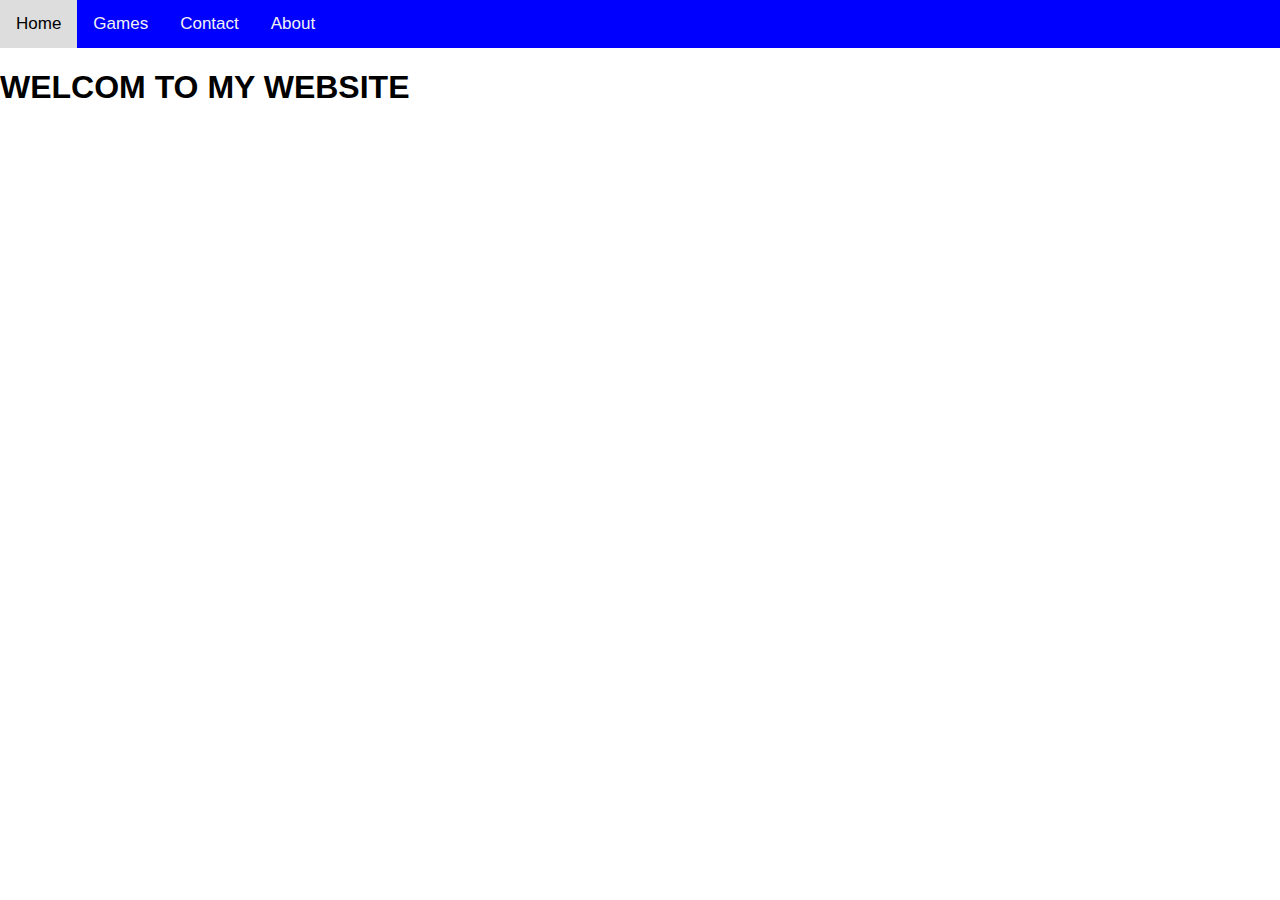
==== index.html @ d5664f13 "nothing changed" ====
<!DOCTYPE html>
<html>
    <head>
        <meta name="viewport" content="width=device-width, initial-scale=1">
<style>
body {
  margin: 0;
  font-family: Arial;
}

.topnav {
  overflow: hidden;
  background-color: blue;
}

.topnav a {
  float: left;
  color: #f2f2f2;
  text-align: center;
  padding: 14px 16px;
  text-decoration: none;
  font-size: 17px;
}

.topnav a:hover {
  background-color: #ddd;
  color: black;
}

.topnav a.active {
  background-color: #4CAF50;
  color: white;
}
</style>
</head>
<body>

<div class="topnav">
  <a href="index.html">Home</a>
  <a href="Games.html">Games</a>
  <a href="#contact">Contact</a>
  <a href="About.html">About</a>
</div>
  
</div>
<body>
</body>
<h1>WELCOM TO MY WEBSITE</h1>
        


    </body>
    </html>
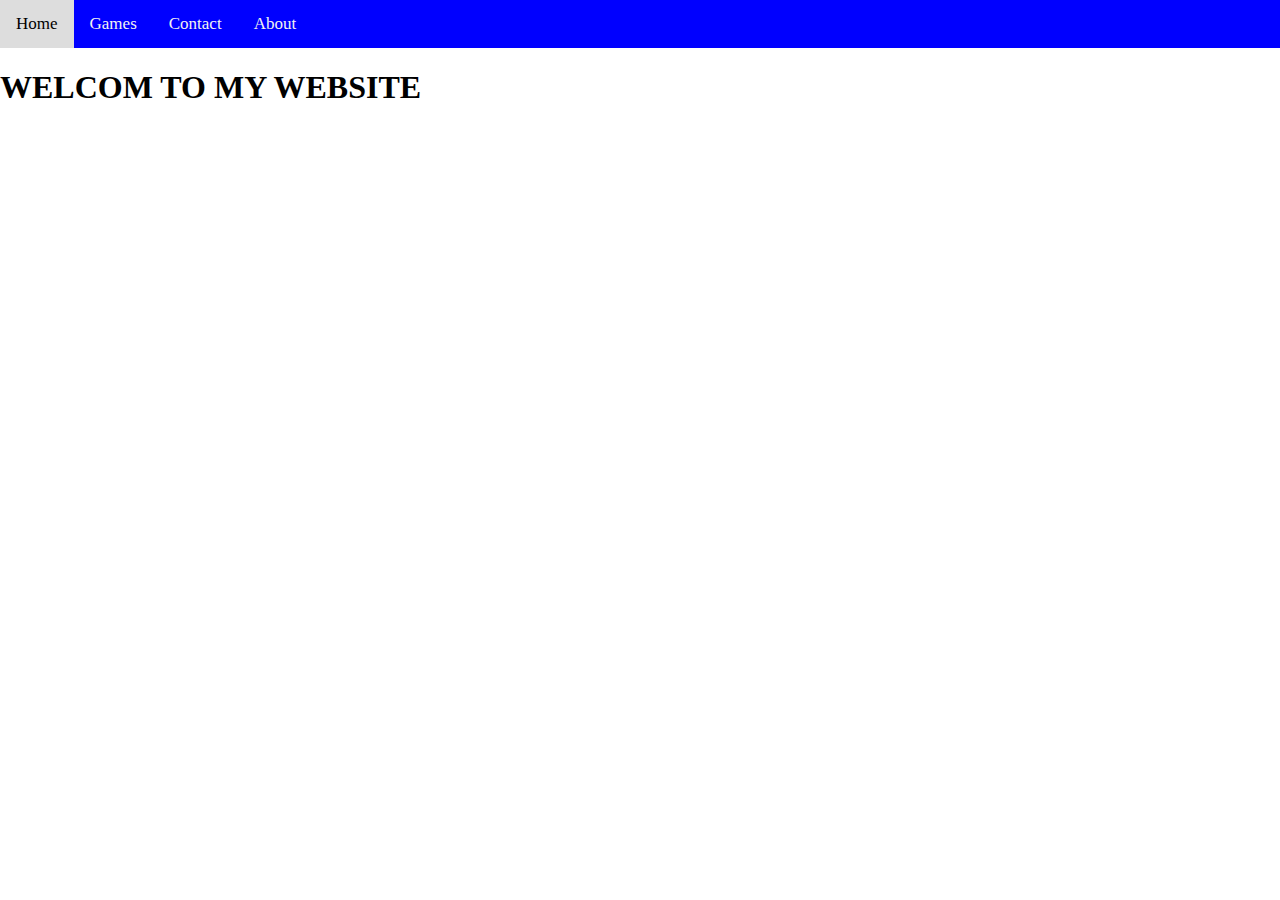
==== commit 3c0b6c58: "I changed the font of my nave bar" ====
--- a/index.html
+++ b/index.html
@@ -5,7 +5,7 @@
 <style>
 body {
   margin: 0;
-  font-family: Arial;
+  font-family: Georgia, 'Times New Roman', Times, serif
 }
 
 .topnav {
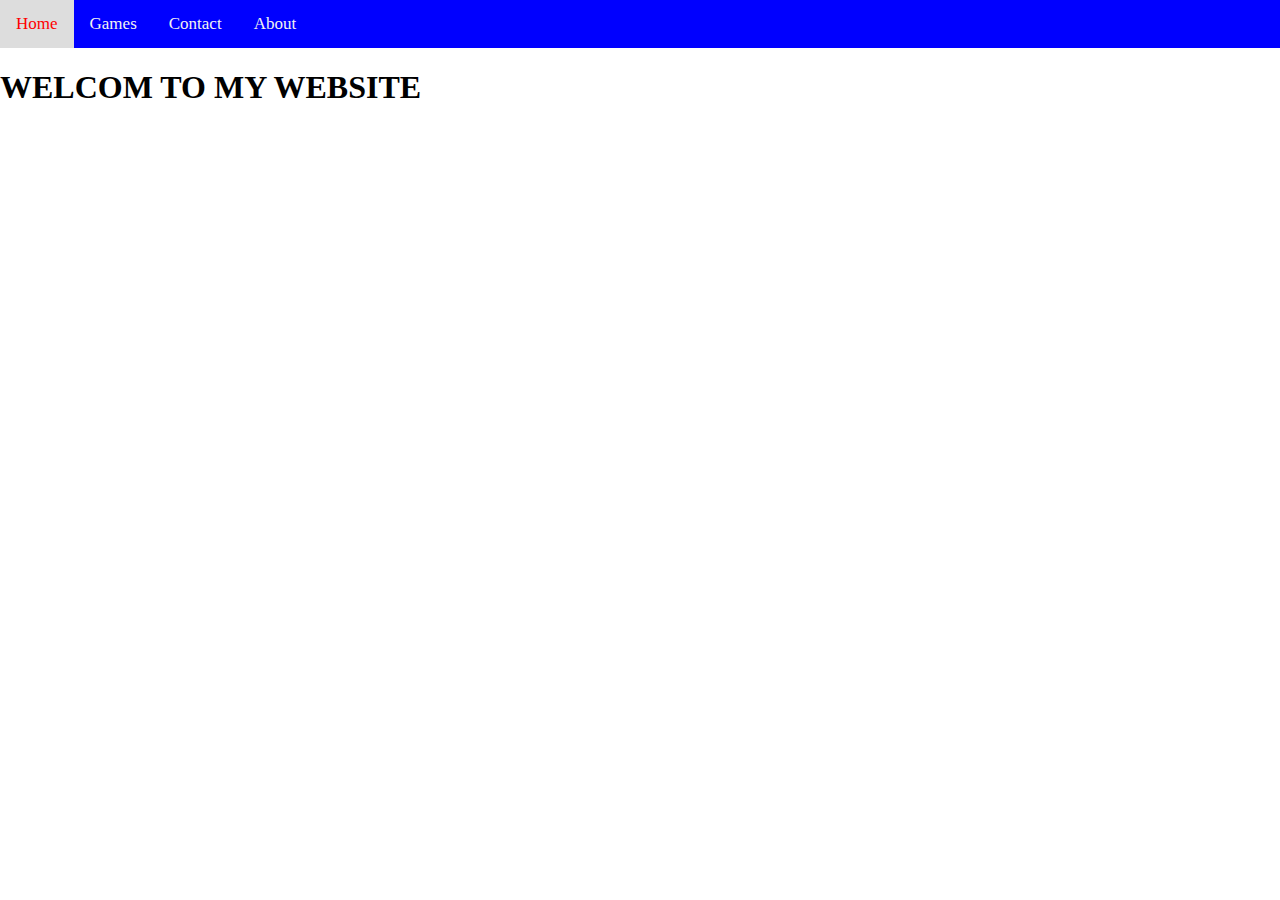
==== commit df8c5363: "added snake game from github" ====
--- a/index.html
+++ b/index.html
@@ -2,7 +2,9 @@
 <html>
     <head>
         <meta name="viewport" content="width=device-width, initial-scale=1">
+
 <style>
+
 body {
   margin: 0;
   font-family: Georgia, 'Times New Roman', Times, serif
@@ -24,7 +26,7 @@
 
 .topnav a:hover {
   background-color: #ddd;
-  color: black;
+  color: red;
 }
 
 .topnav a.active {
@@ -46,6 +48,7 @@
 <body>
 </body>
 <h1>WELCOM TO MY WEBSITE</h1>
+
         
 
 
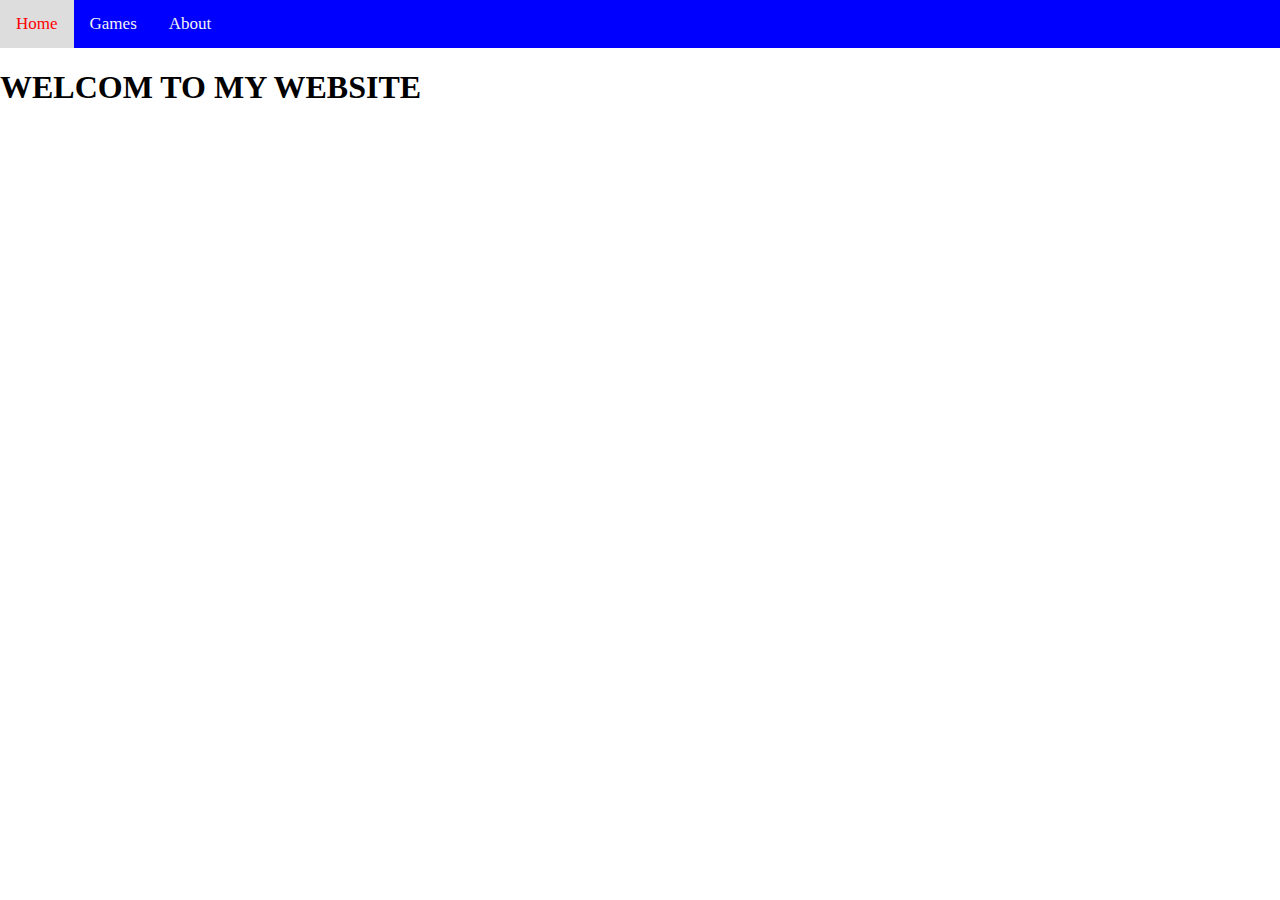
==== commit db18c30d: "I added underlines and changed the font and i deleted the contacts part" ====
--- a/index.html
+++ b/index.html
@@ -20,7 +20,7 @@
   color: #f2f2f2;
   text-align: center;
   padding: 14px 16px;
-  text-decoration: none;
+  text-decoration: firebrick;
   font-size: 17px;
 }
 
@@ -40,7 +40,6 @@
 <div class="topnav">
   <a href="index.html">Home</a>
   <a href="Games.html">Games</a>
-  <a href="#contact">Contact</a>
   <a href="About.html">About</a>
 </div>
   
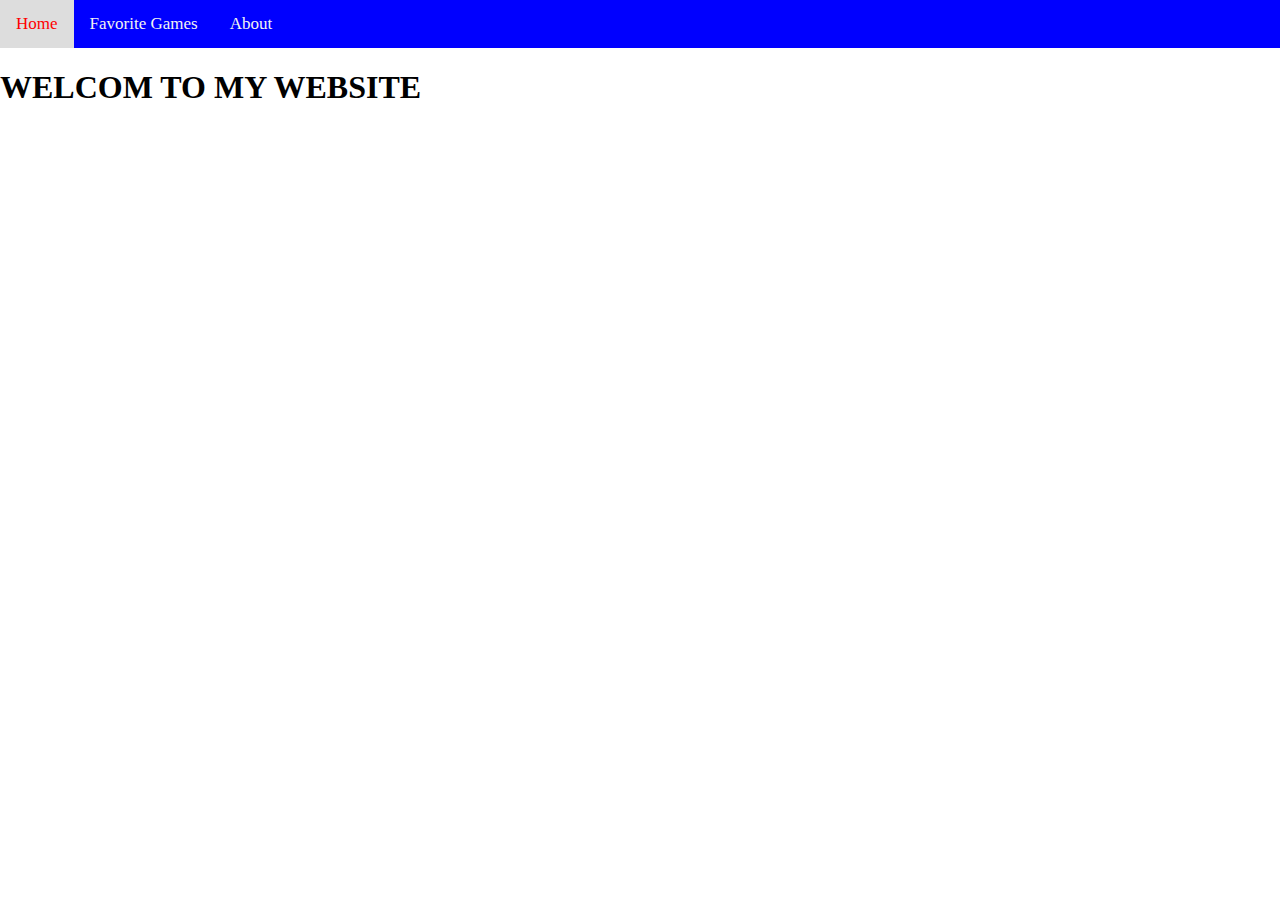
==== commit 55424911: "just changed game to favorit games" ====
--- a/index.html
+++ b/index.html
@@ -39,7 +39,7 @@
 
 <div class="topnav">
   <a href="index.html">Home</a>
-  <a href="Games.html">Games</a>
+  <a href="Games.html">Favorite Games</a>
   <a href="About.html">About</a>
 </div>
   
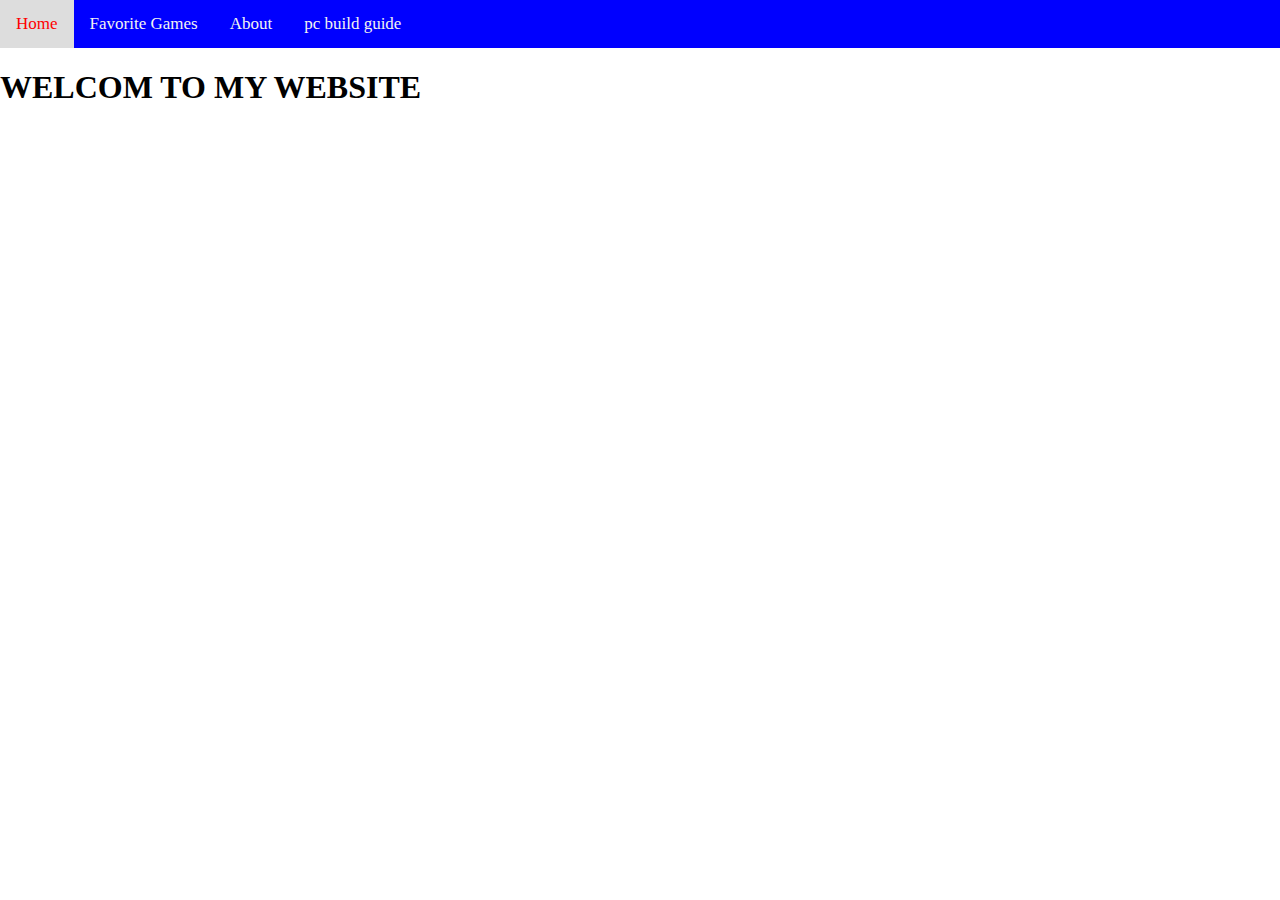
==== commit a778786c: "added <div class="topnav">   <a href="index.html">Home</a>   <a href="Games.html">Favorite Games</a>" ====
--- a/index.html
+++ b/index.html
@@ -2,38 +2,8 @@
 <html>
     <head>
         <meta name="viewport" content="width=device-width, initial-scale=1">
-
-<style>
-
-body {
-  margin: 0;
-  font-family: Georgia, 'Times New Roman', Times, serif
-}
-
-.topnav {
-  overflow: hidden;
-  background-color: blue;
-}
-
-.topnav a {
-  float: left;
-  color: #f2f2f2;
-  text-align: center;
-  padding: 14px 16px;
-  text-decoration: firebrick;
-  font-size: 17px;
-}
-
-.topnav a:hover {
-  background-color: #ddd;
-  color: red;
-}
-
-.topnav a.active {
-  background-color: #4CAF50;
-  color: white;
-}
-</style>
+        <link rel="icon" href="favicon.png" type="image/gif" sizes="16x16">
+<link rel="stylesheet" type="text/css" href="stylesheet.css">
 </head>
 <body>
 
@@ -41,6 +11,7 @@
   <a href="index.html">Home</a>
   <a href="Games.html">Favorite Games</a>
   <a href="About.html">About</a>
+  <a href="pc build guide.html">pc build guide</a>
 </div>
   
 </div>
--- a/stylesheet.css
+++ b/stylesheet.css
@@ -0,0 +1,28 @@
+body {
+  margin: 0;
+  font-family: Georgia, 'Times New Roman', Times, serif
+}
+
+.topnav {
+  overflow: hidden;
+  background-color: blue;
+}
+
+.topnav a {
+  float: left;
+  color: #f2f2f2;
+  text-align: center;
+  padding: 14px 16px;
+  text-decoration: firebrick;
+  font-size: 17px;
+}
+
+.topnav a:hover {
+  background-color: #ddd;
+  color: red;
+}
+
+.topnav a.active {
+  background-color: #4CAF50;
+  color: white;
+}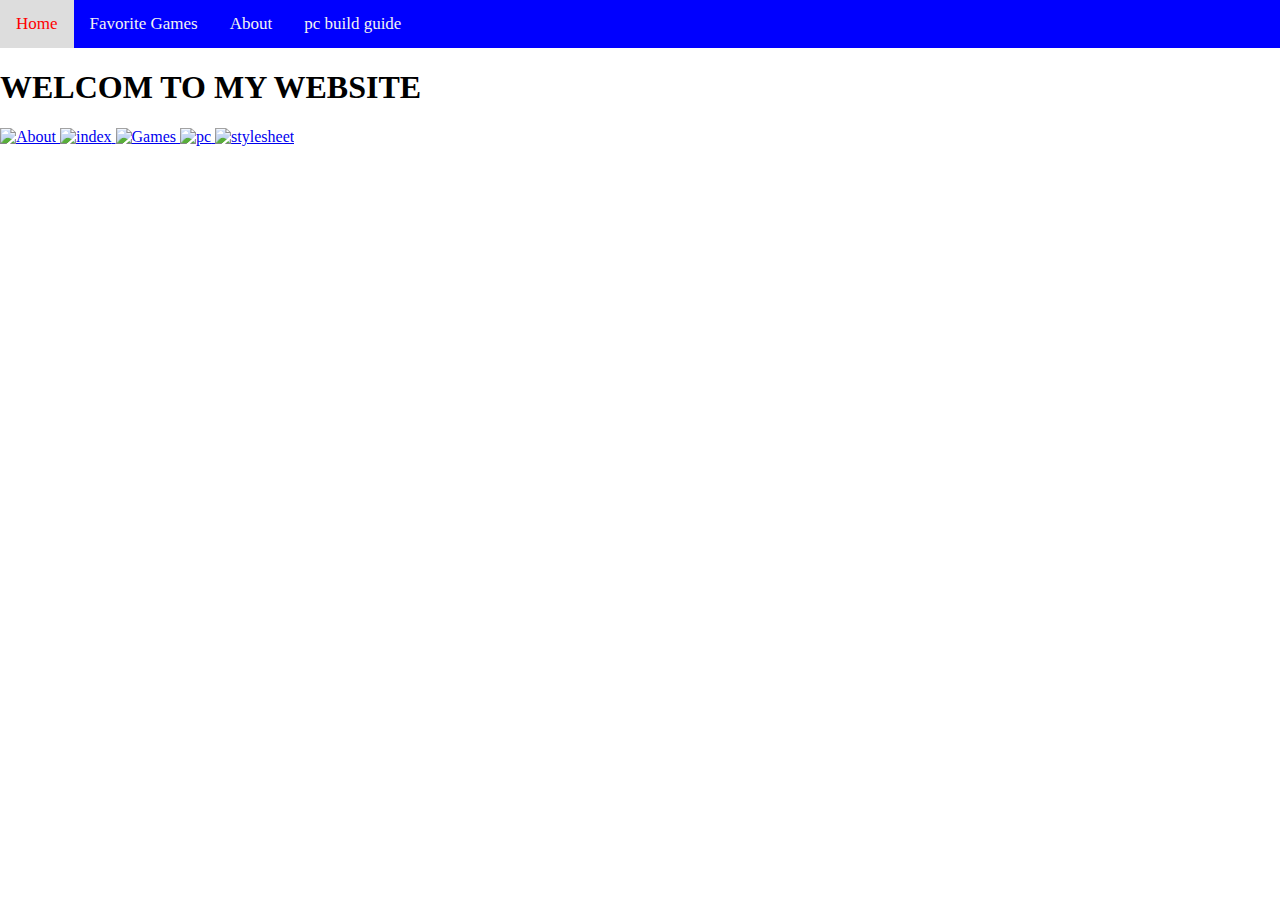
==== commit 7a3f3a9f: "added things to see all the information" ====
--- a/index.html
+++ b/index.html
@@ -1,6 +1,7 @@
 <!DOCTYPE html>
 <html>
     <head>
+      <title>Conors Computer Science website</title>
         <meta name="viewport" content="width=device-width, initial-scale=1">
         <link rel="icon" href="favicon.png" type="image/gif" sizes="16x16">
 <link rel="stylesheet" type="text/css" href="stylesheet.css">
@@ -18,6 +19,21 @@
 <body>
 </body>
 <h1>WELCOM TO MY WEBSITE</h1>
+<a href="About.html" download>
+  <img src="/About.html" alt="About">
+</a>
+<a href="index.html" download>
+  <img src="index.html" alt="index">
+</a>
+<a href="Games.html" download>
+  <img src="Games.html" alt="Games">
+</a>
+<a href="pc build guide.html" download>
+  <img src="pc build guide.html" alt="pc">
+</a>
+<a href="stylesheet.css" download>
+  <img src="stylesheet.css" alt="stylesheet">
+</a>
 
         
 
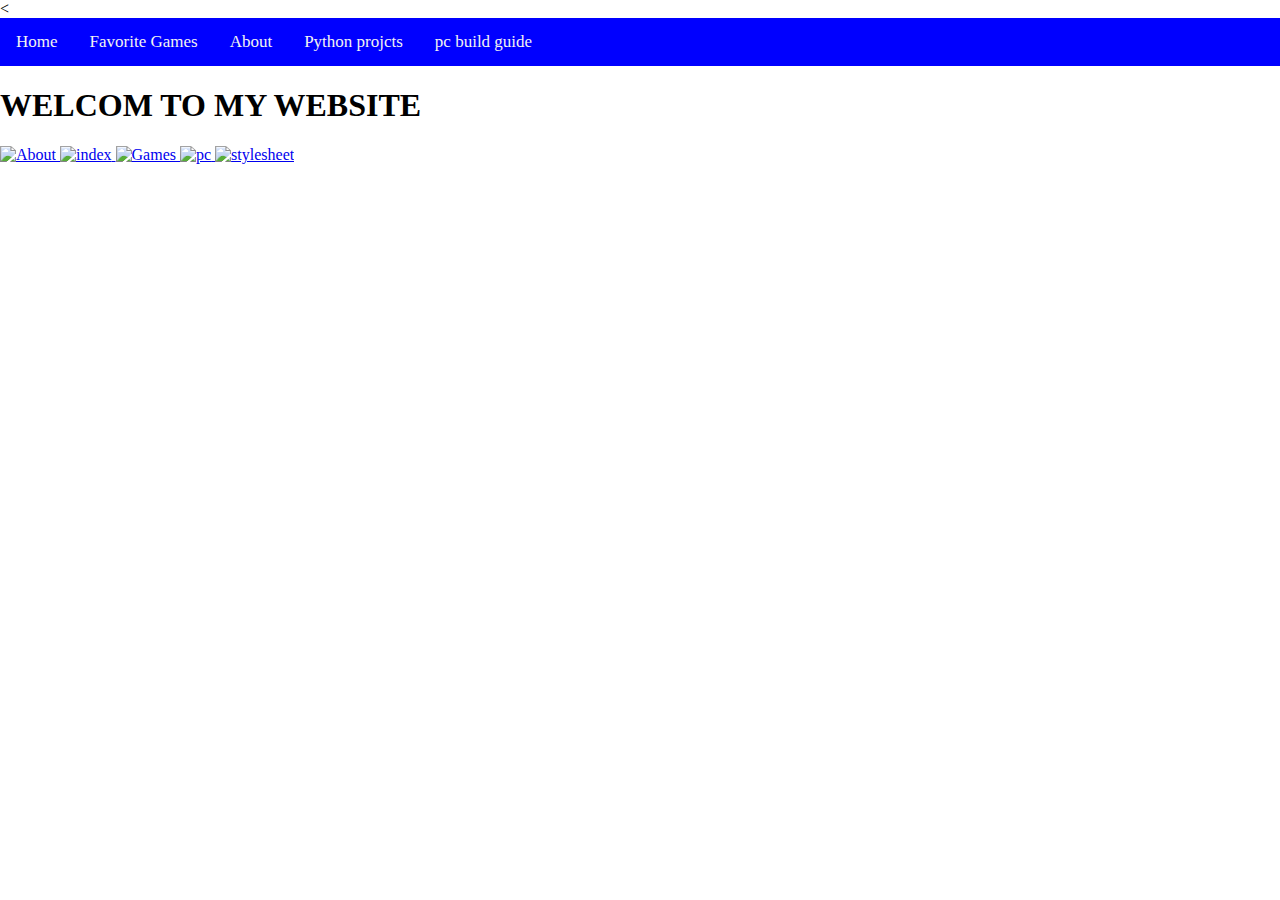
==== commit 07eef857: "added python projects" ====
--- a/index.html
+++ b/index.html
@@ -8,12 +8,13 @@
 </head>
 <body>
 
-<div class="topnav">
-  <a href="index.html">Home</a>
-  <a href="Games.html">Favorite Games</a>
-  <a href="About.html">About</a>
-  <a href="pc build guide.html">pc build guide</a>
-</div>
+  <<div class="topnav">
+    <a href="index.html">Home</a>
+    <a href="Games.html">Favorite Games</a>
+    <a href="About.html">About</a>
+    <a href="Python projcts.html">Python projcts</a>
+    <a href="pc build guide.html">pc build guide</a>
+  </div>
   
 </div>
 <body>
